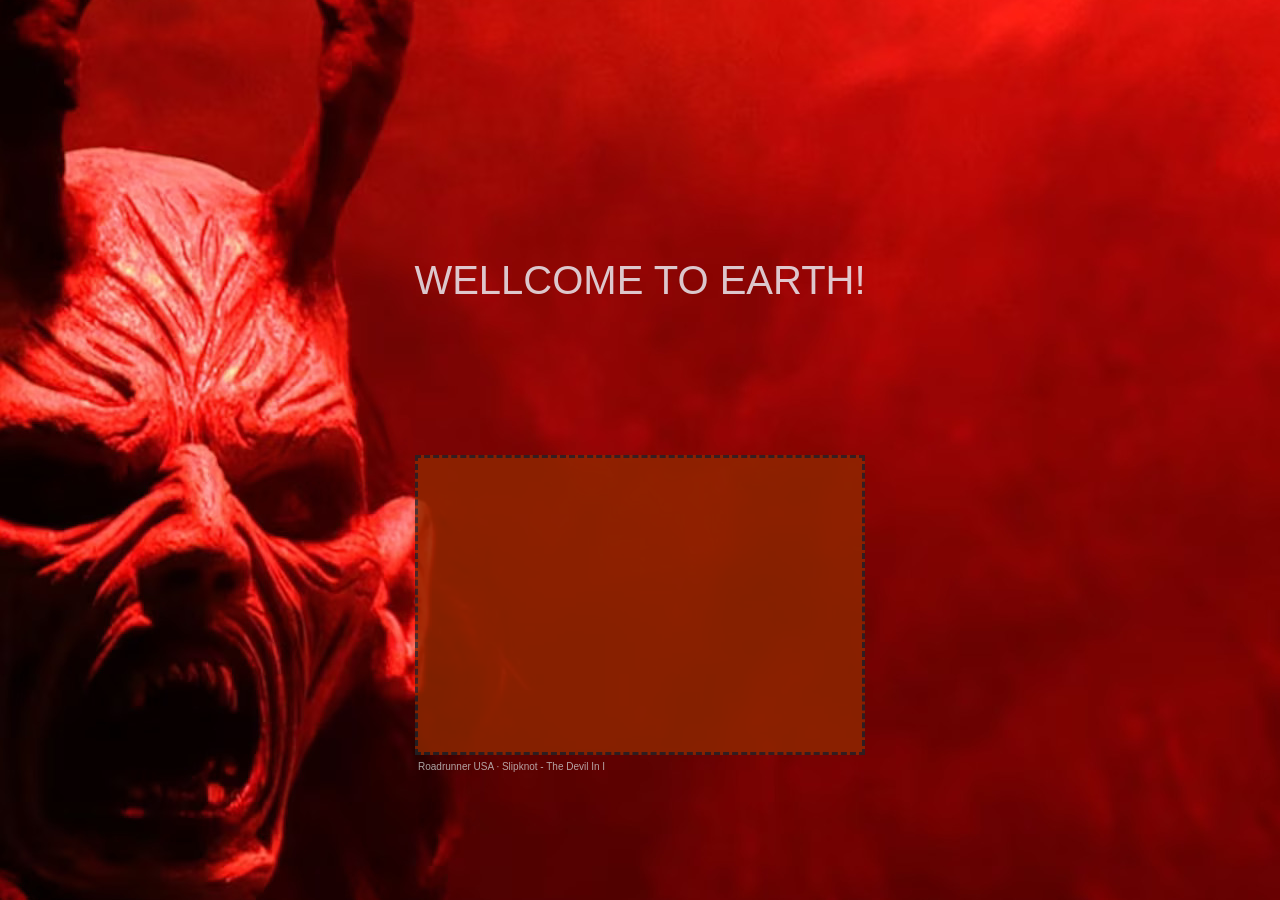
==== index.html @ a0c41348 "hell hell" ====
<!DOCTYPE html>
<html lang="tr">
  <head>
    <meta charset="UTF-8" />
    <meta http-equiv="X-UA-Compatible" content="IE=edge" />
    <meta name="viewport" content="width=device-width, initial-scale=1.0" />
    <link rel="stylesheet" href="style.css"/>
    <link rel="shortcut icon" href="images/favicon.ico" type="image/x-icon" />

    <link
      rel="stylesheet"
      href="https://cdn.jsdelivr.net/npm/bootstrap@4.6.0/dist/css/bootstrap.min.css"
      integrity="sha384-B0vP5xmATw1+K9KRQjQERJvTumQW0nPEzvF6L/Z6nronJ3oUOFUFpCjEUQouq2+l"
      crossorigin="anonymous"
    />
    <title>Hi dear</title>
  </head>
  <body class="bg-dark">
    <div class="space"></div>
    <p>
        <div>
        <h1 onclick="tikla()">WELLCOME TO EARTH!</h1></p>
        </div>
    <div id="musicBox">
    <iframe width="100%" height="100%" scrolling="no" frameborder="no" allow="autoplay" src="https://w.soundcloud.com/player/?url=https%3A//api.soundcloud.com/tracks/165204531&color=%23ff5500&auto_play=true&hide_related=false&show_comments=true&show_user=true&show_reposts=false&show_teaser=true&visual=true"></iframe><div style="font-size: 10px; color: #cccccc;line-break: anywhere;word-break: normal;overflow: hidden;white-space: nowrap;text-overflow: ellipsis; font-family: Interstate,Lucida Grande,Lucida Sans Unicode,Lucida Sans,Garuda,Verdana,Tahoma,sans-serif;font-weight: 100;"><a href="https://soundcloud.com/roadrunner-usa" title="Roadrunner USA" target="_blank" style="color: #cccccc; text-decoration: none;">Roadrunner USA</a> · <a href="https://soundcloud.com/roadrunner-usa/slipknot-the-devil-in-i" title="Slipknot - The Devil In I" target="_blank" style="color: #cccccc; text-decoration: none;">Slipknot - The Devil In I</a></div>
    </div>

<script>

    function tikla(){
        document.location.href = "https://www.youtube.com/watch?v=B2BAkVwZpoU";
    }
    function tikla2(){
        document.location.href = "https://www.youtube.com/watch?v=fvPtI6gXltc";
    }

</script>


  </body>
    
</html>
---- style.css ----
body{
    background-image: url(images/1.jpg);
    background-attachment: fixed;
    background-repeat: no-repeat;
    background-position:center;
    opacity:0.8;
    background-color: #9a1f1f;

}
.space{
    padding-top: 240px;
}

h1{
    text-align: center;
    color: aliceblue;
}

#musicBox{
    border-style: dashed;
    background-color: rgb(144, 41, 0);
    width: 450px;
    height: 300px;
    margin: auto;
    margin-top: 151px;
}
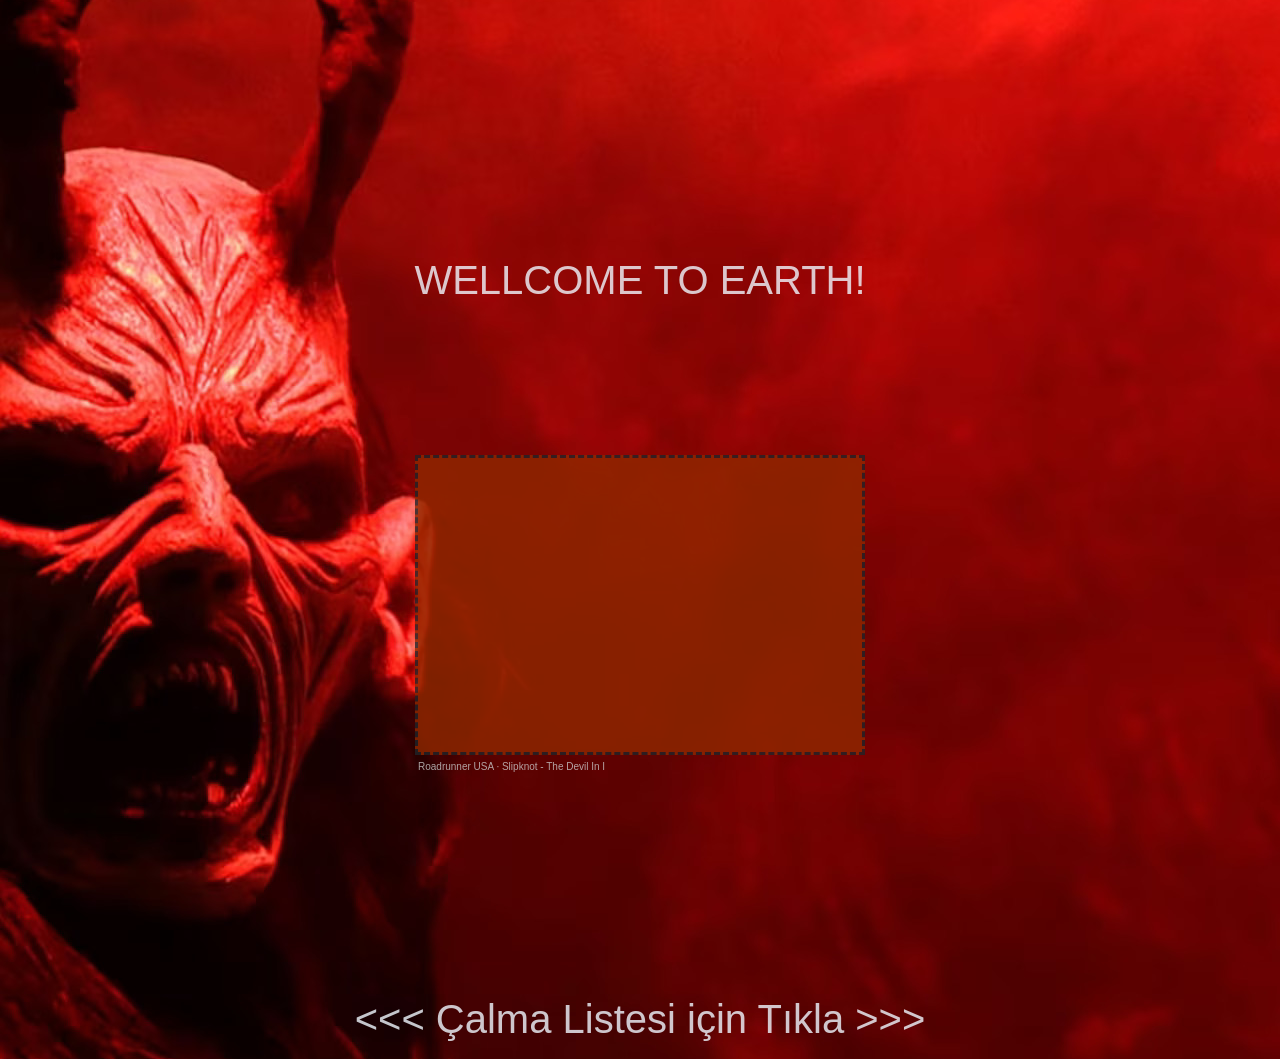
==== commit 4ef1876c: "Update index.html" ====
--- a/index.html
+++ b/index.html
@@ -14,6 +14,11 @@
       crossorigin="anonymous"
     />
     <title>Hi dear</title>
+
+<!-- Test amacıyla bu şekilde bir site yapmak istedim. Farklı bir zamanda daha faklı bir tasarım düşünüyorum... :) 
+Mutlu bir gün geçirmen dileğiyle görüşürüz.... -->
+
+
   </head>
   <body class="bg-dark">
     <div class="space"></div>
@@ -31,11 +36,14 @@
         document.location.href = "https://www.youtube.com/watch?v=B2BAkVwZpoU";
     }
     function tikla2(){
-        document.location.href = "https://www.youtube.com/watch?v=fvPtI6gXltc";
+        document.location.href = "https://www.youtube.com/watch?v=qnZtGDFu3k0&list=PLk3Ky7MCwG53P5X3JEN5Df98pf8LMxlEW";
     }
 
 </script>
-
+<div class="space"></div>
+<div>
+    <h1 onclick="tikla2()"> <<< Çalma Listesi için Tıkla >>> </h1></p>
+</div>
 
   </body>
     
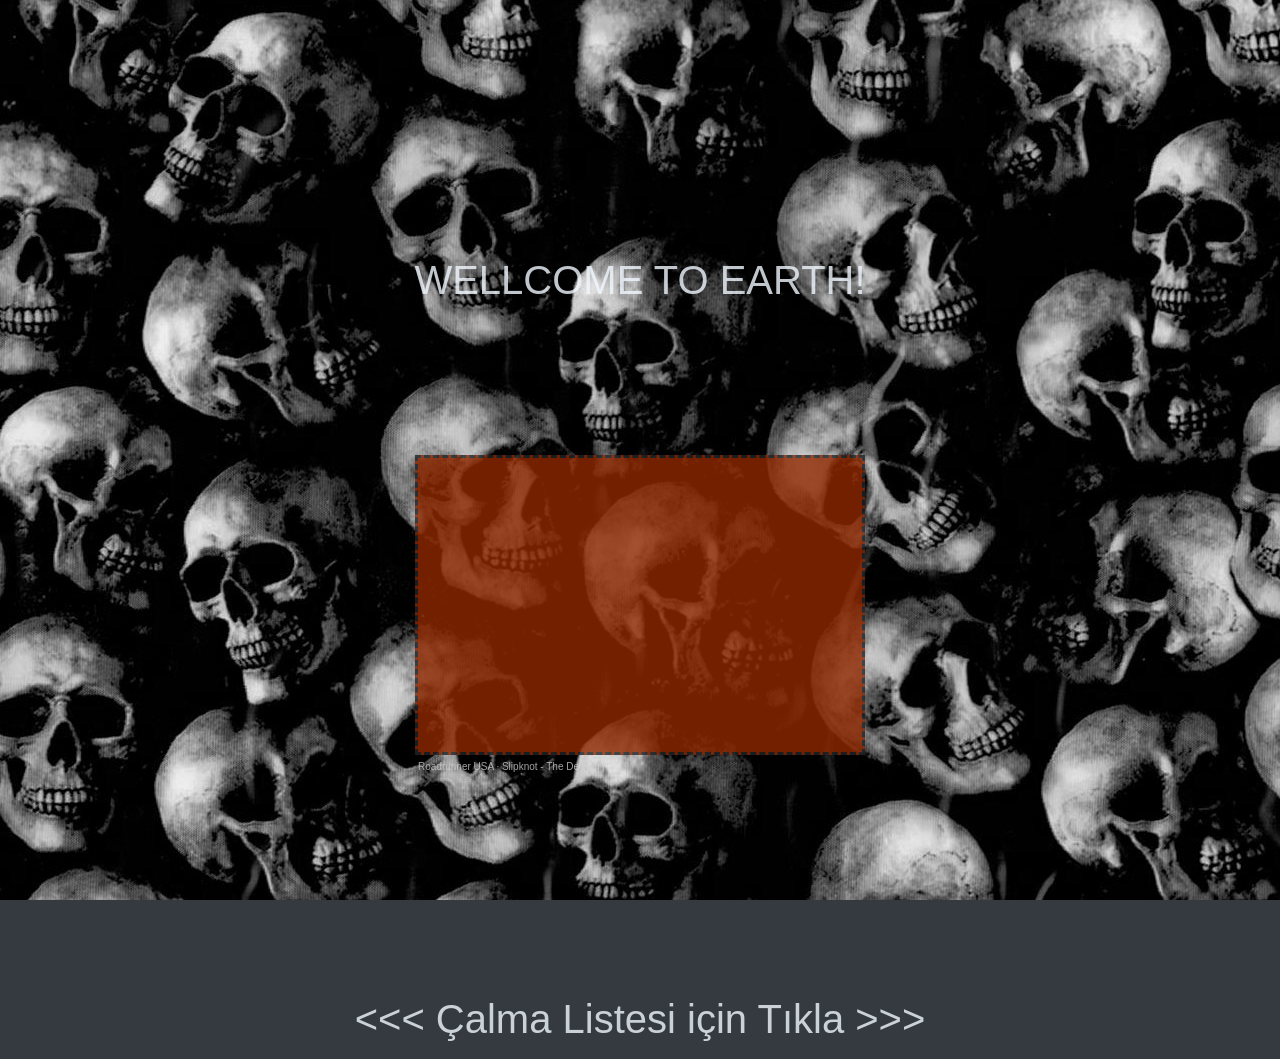
==== commit f5ca736b: "9 9 a basınca farklı bir siteye yönlendirme" ====
--- a/index.html
+++ b/index.html
@@ -45,6 +45,7 @@
     <h1 onclick="tikla2()"> <<< Çalma Listesi için Tıkla >>> </h1></p>
 </div>
 
+<script src="styele.js"></script>
   </body>
     
 </html>
--- a/style.css
+++ b/style.css
@@ -1,7 +1,7 @@
 body{
-    background-image: url(images/1.jpg);
+    background-image: url(images/2.jpg);
     background-attachment: fixed;
-    background-repeat: no-repeat;
+    /* background-repeat: no-repeat; */
     background-position:center;
     opacity:0.8;
     background-color: #9a1f1f;
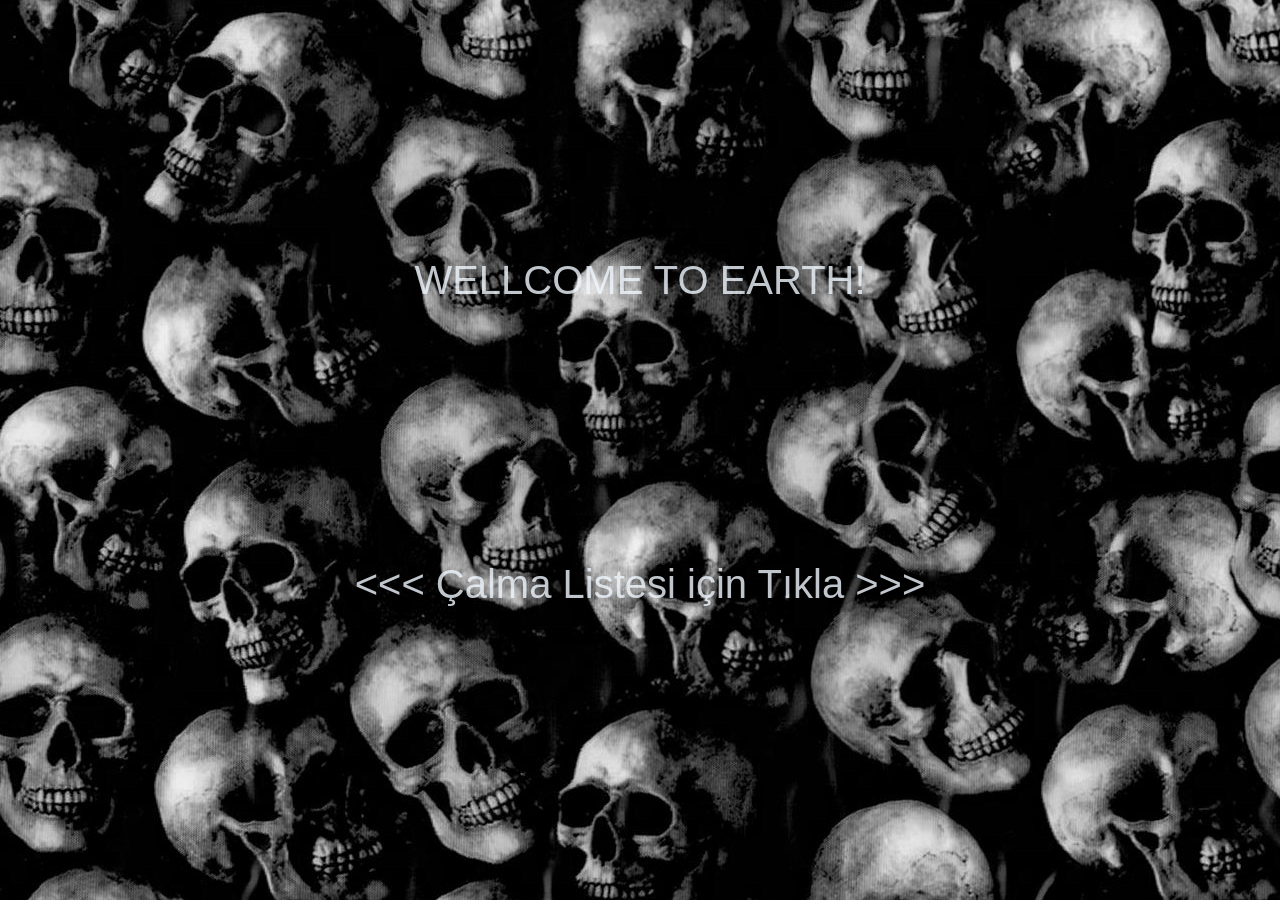
==== commit bf28d39c: "Update index.html" ====
--- a/index.html
+++ b/index.html
@@ -26,8 +26,9 @@
         <div>
         <h1 onclick="tikla()">WELLCOME TO EARTH!</h1></p>
         </div>
-    <div id="musicBox">
-    <iframe width="100%" height="100%" scrolling="no" frameborder="no" allow="autoplay" src="https://w.soundcloud.com/player/?url=https%3A//api.soundcloud.com/tracks/165204531&color=%23ff5500&auto_play=true&hide_related=false&show_comments=true&show_user=true&show_reposts=false&show_teaser=true&visual=true"></iframe><div style="font-size: 10px; color: #cccccc;line-break: anywhere;word-break: normal;overflow: hidden;white-space: nowrap;text-overflow: ellipsis; font-family: Interstate,Lucida Grande,Lucida Sans Unicode,Lucida Sans,Garuda,Verdana,Tahoma,sans-serif;font-weight: 100;"><a href="https://soundcloud.com/roadrunner-usa" title="Roadrunner USA" target="_blank" style="color: #cccccc; text-decoration: none;">Roadrunner USA</a> · <a href="https://soundcloud.com/roadrunner-usa/slipknot-the-devil-in-i" title="Slipknot - The Devil In I" target="_blank" style="color: #cccccc; text-decoration: none;">Slipknot - The Devil In I</a></div>
+    <!-- <div id="musicBox">
+    <iframe width="100%" height="100%" scrolling="no" frameborder="no" allow="autoplay" src="https://w.soundcloud.com/player/?url=https%3A//api.soundcloud.com/tracks/165204531&color=%23ff5500&auto_play=true&hide_related=false&show_comments=true&show_user=true&show_reposts=false&show_teaser=true&visual=true"></iframe><div style="font-size: 10px; color: #cccccc;line-break: anywhere;word-break: normal;overflow: hidden;white-space: nowrap;text-overflow: ellipsis; font-family: Interstate,Lucida Grande,Lucida Sans Unicode,Lucida Sans,Garuda,Verdana,Tahoma,sans-serif;font-weight: 100;"><a href="https://soundcloud.com/roadrunner-usa" title="Roadrunner USA" target="_blank" style="color: #cccccc; text-decoration: none;">Roadrunner USA</a> · <a href="https://soundcloud.com/roadrunner-usa/slipknot-the-devil-in-i" title="Slipknot - The Devil In I" target="_blank" style="color: #cccccc; text-decoration: none;">Slipknot - The Devil In I</a>
+    </div> -->
     </div>
 
 <script>
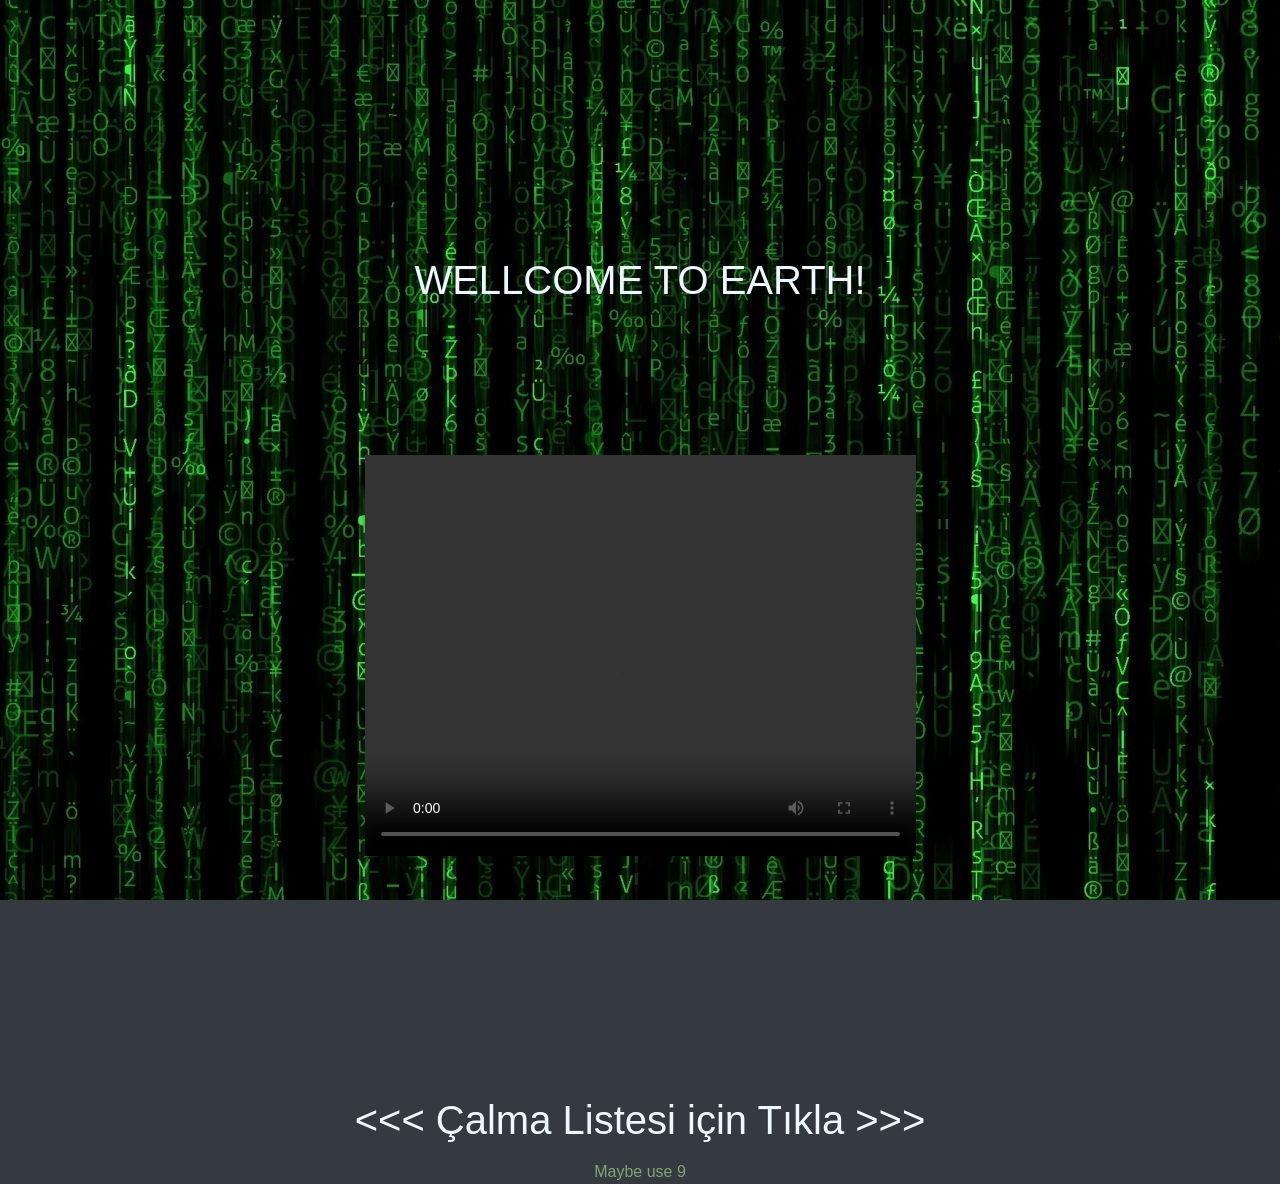
==== commit 7bdef5a6: "a a" ====
--- a/index.html
+++ b/index.html
@@ -15,6 +15,8 @@
     />
     <title>Hi dear</title>
 
+    <!-- see you soon :) -->
+
 <!-- Test amacıyla bu şekilde bir site yapmak istedim. Farklı bir zamanda daha faklı bir tasarım düşünüyorum... :) 
 Mutlu bir gün geçirmen dileğiyle görüşürüz.... -->
 
@@ -29,6 +31,13 @@
     <!-- <div id="musicBox">
     <iframe width="100%" height="100%" scrolling="no" frameborder="no" allow="autoplay" src="https://w.soundcloud.com/player/?url=https%3A//api.soundcloud.com/tracks/165204531&color=%23ff5500&auto_play=true&hide_related=false&show_comments=true&show_user=true&show_reposts=false&show_teaser=true&visual=true"></iframe><div style="font-size: 10px; color: #cccccc;line-break: anywhere;word-break: normal;overflow: hidden;white-space: nowrap;text-overflow: ellipsis; font-family: Interstate,Lucida Grande,Lucida Sans Unicode,Lucida Sans,Garuda,Verdana,Tahoma,sans-serif;font-weight: 100;"><a href="https://soundcloud.com/roadrunner-usa" title="Roadrunner USA" target="_blank" style="color: #cccccc; text-decoration: none;">Roadrunner USA</a> · <a href="https://soundcloud.com/roadrunner-usa/slipknot-the-devil-in-i" title="Slipknot - The Devil In I" target="_blank" style="color: #cccccc; text-decoration: none;">Slipknot - The Devil In I</a>
     </div> -->
+    
+    <div id="musicBox">
+      <video src="images/Y2Mate.is - Fight in Club Hel  The Matrix Revolutions (IMAX)-Gzl0dYq5-SY-1080p-1655553919410.mp4" width="100%" height="100%" controls>
+
+      </video>
+    </div> 
+ 
     </div>
 
 <script>
@@ -46,6 +55,8 @@
     <h1 onclick="tikla2()"> <<< Çalma Listesi için Tıkla >>> </h1></p>
 </div>
 
+<footer> Maybe use 9</footer>
+
 <script src="styele.js"></script>
   </body>
     
--- a/style.css
+++ b/style.css
@@ -1,12 +1,13 @@
+*{
+ 
+}
 body{
-    background-image: url(images/2.jpg);
+    background-image: url(images/4.jpg);
     background-attachment: fixed;
-    /* background-repeat: no-repeat; */
+    background-repeat: repeat;
     background-position:center;
-    opacity:0.8;
-    background-color: #9a1f1f;
+}
 
-}
 .space{
     padding-top: 240px;
 }
@@ -15,12 +16,21 @@
     text-align: center;
     color: aliceblue;
 }
+h1:hover{
+    color: rgb(243, 43, 43);
+}
 
 #musicBox{
-    border-style: dashed;
-    background-color: rgb(144, 41, 0);
-    width: 450px;
-    height: 300px;
+    /* border-style: dashed; */
+    width: 551px;
+    height: 401px;
     margin: auto;
     margin-top: 151px;
 }
+
+footer{
+    color:rgb(177, 237, 152);
+    opacity: 0.6;
+    text-align: center;
+    margin-top: 10vm;
+}
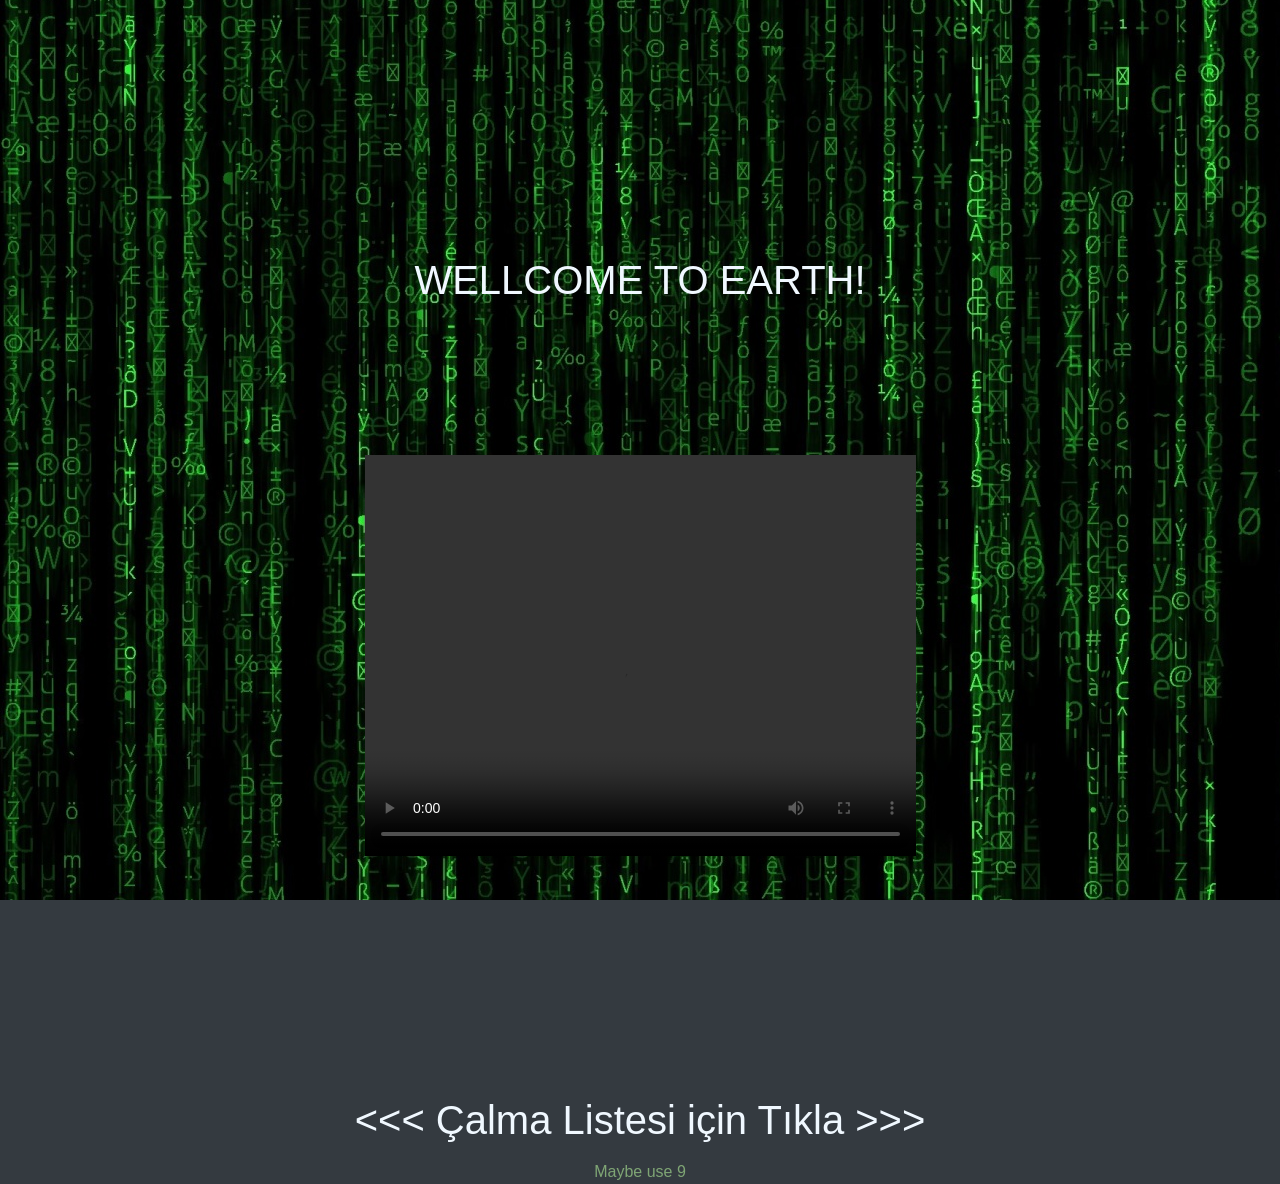
==== commit a8d4c986: "Update index.html" ====
--- a/index.html
+++ b/index.html
@@ -46,7 +46,7 @@
         document.location.href = "https://www.youtube.com/watch?v=B2BAkVwZpoU";
     }
     function tikla2(){
-        document.location.href = "https://www.youtube.com/watch?v=qnZtGDFu3k0&list=PLk3Ky7MCwG53P5X3JEN5Df98pf8LMxlEW";
+        document.location.href = "https://www.youtube.com/watch?v=EqQuihD0hoI&list=PLk3Ky7MCwG53P5X3JEN5Df98pf8LMxlEW&index=1";
     }
 
 </script>
@@ -60,4 +60,4 @@
 <script src="styele.js"></script>
   </body>
     
-</html>+</html>
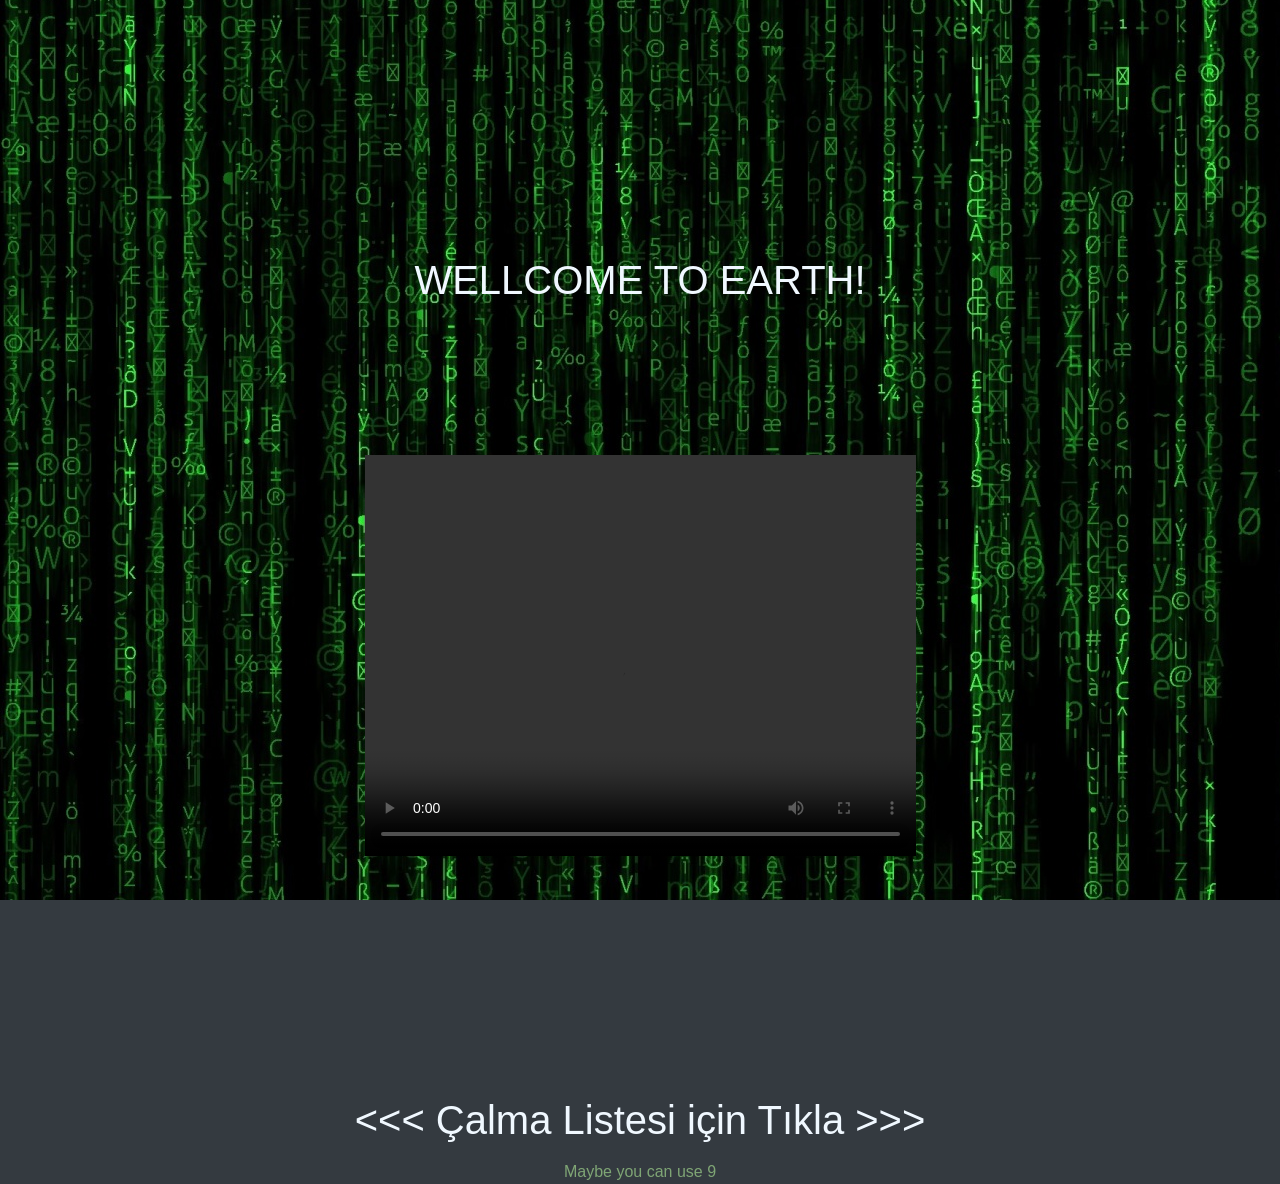
==== commit 45c13e1e: "Update index.html" ====
--- a/index.html
+++ b/index.html
@@ -55,7 +55,7 @@
     <h1 onclick="tikla2()"> <<< Çalma Listesi için Tıkla >>> </h1></p>
 </div>
 
-<footer> Maybe use 9</footer>
+<footer> Maybe you can use 9</footer>
 
 <script src="styele.js"></script>
   </body>
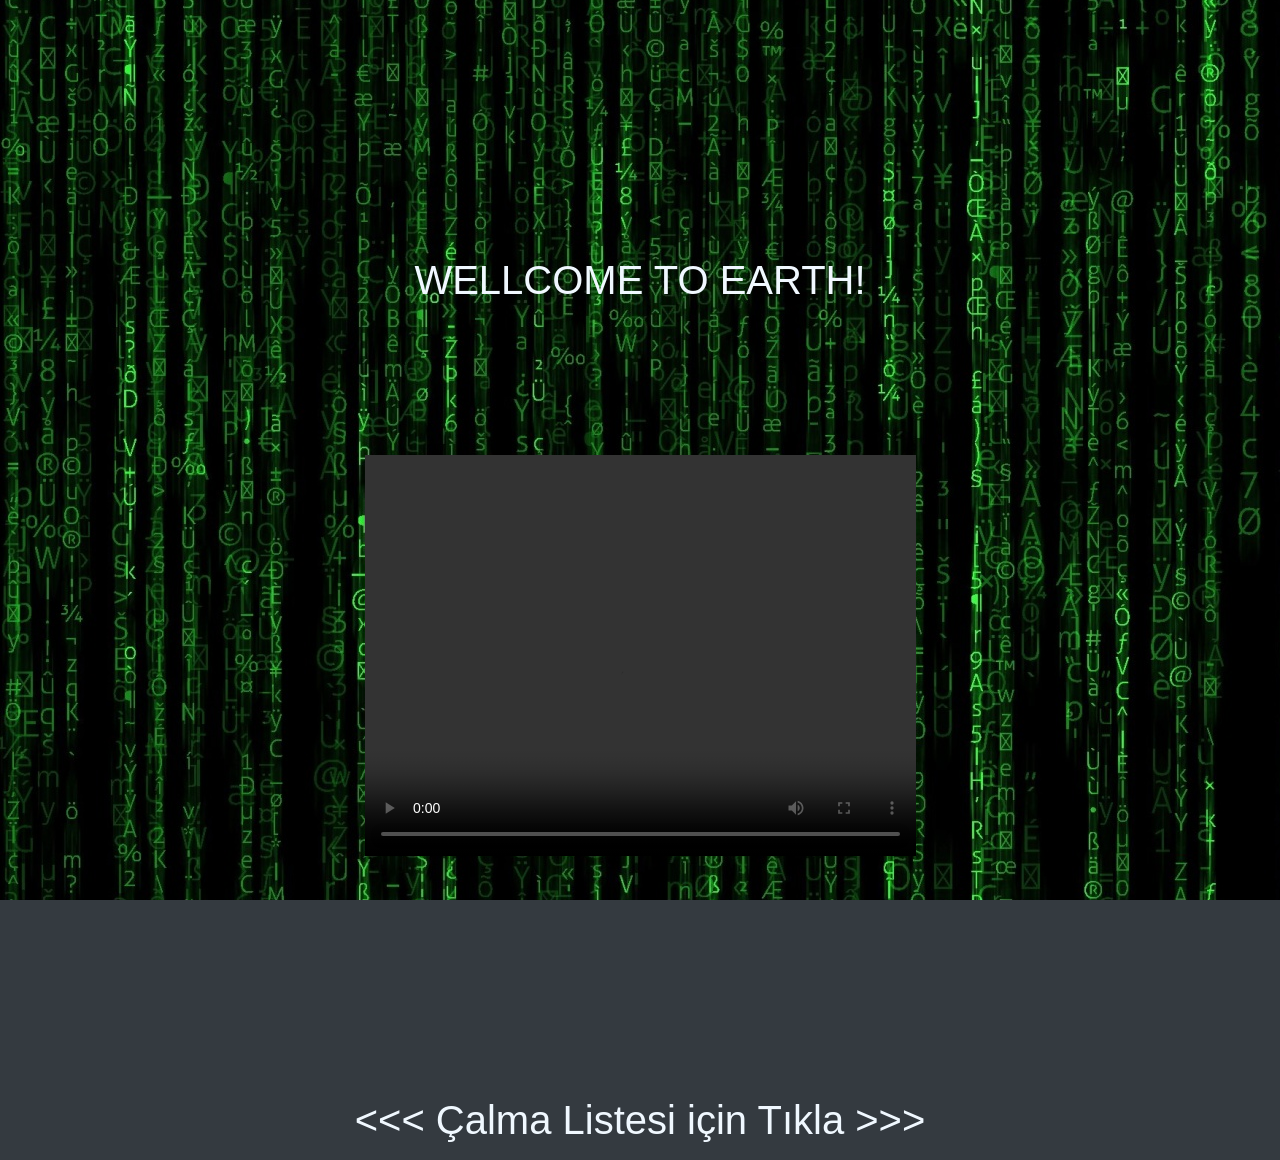
==== commit 0fb4233b: "Update index.html" ====
--- a/index.html
+++ b/index.html
@@ -55,7 +55,7 @@
     <h1 onclick="tikla2()"> <<< Çalma Listesi için Tıkla >>> </h1></p>
 </div>
 
-<footer> Maybe you can use 9</footer>
+<!-- <footer> Maybe you can use 9</footer> -->
 
 <script src="styele.js"></script>
   </body>
